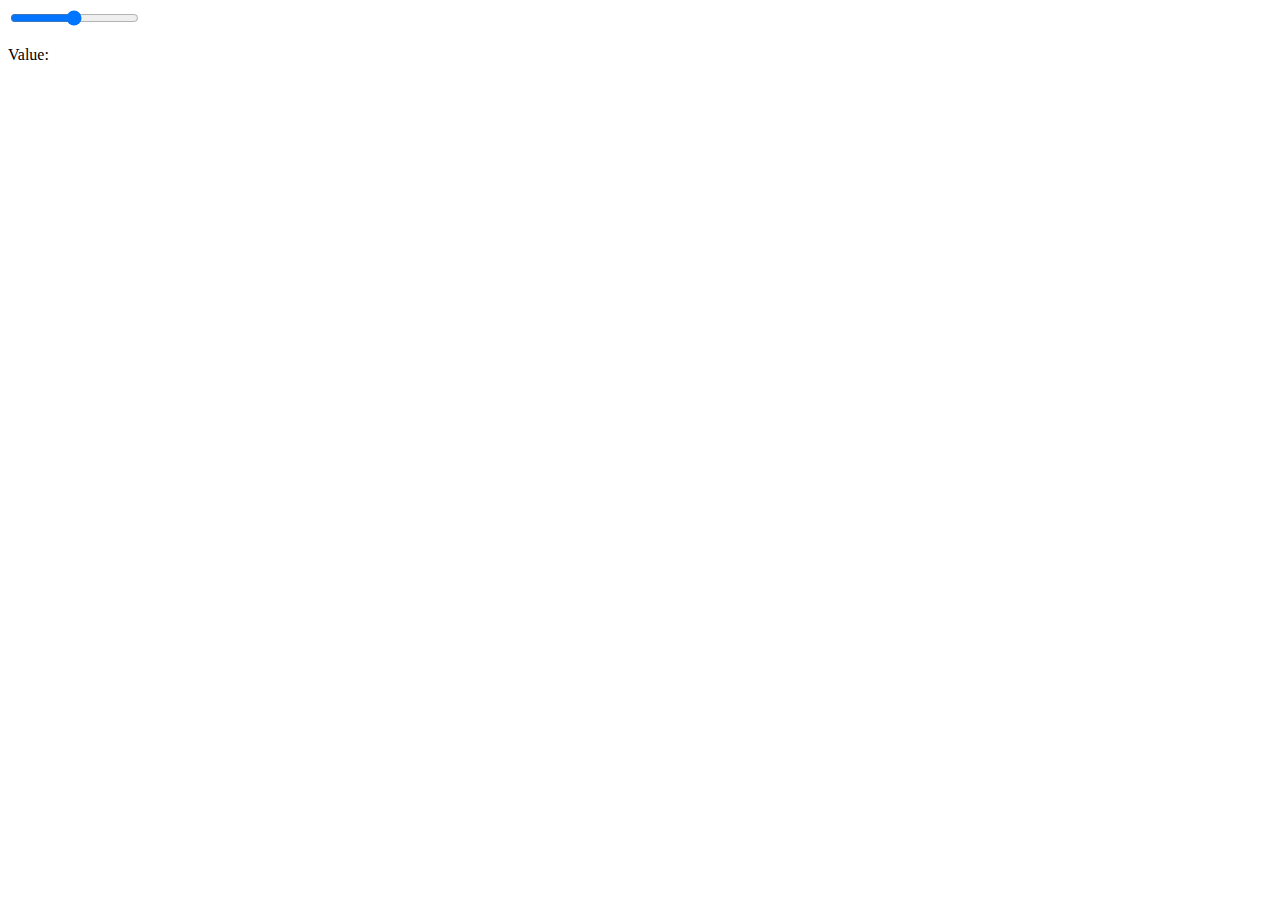
==== index.html @ 03093b0d "change" ====
<!DOCTYPE html>
<html>
    <div class="slidecontainer">
      <input type="range" min="1" max="100" value="50" class="slider" id="myRange">
      <p>Value: <span id="demo"></span></p>
    </div>
</html>
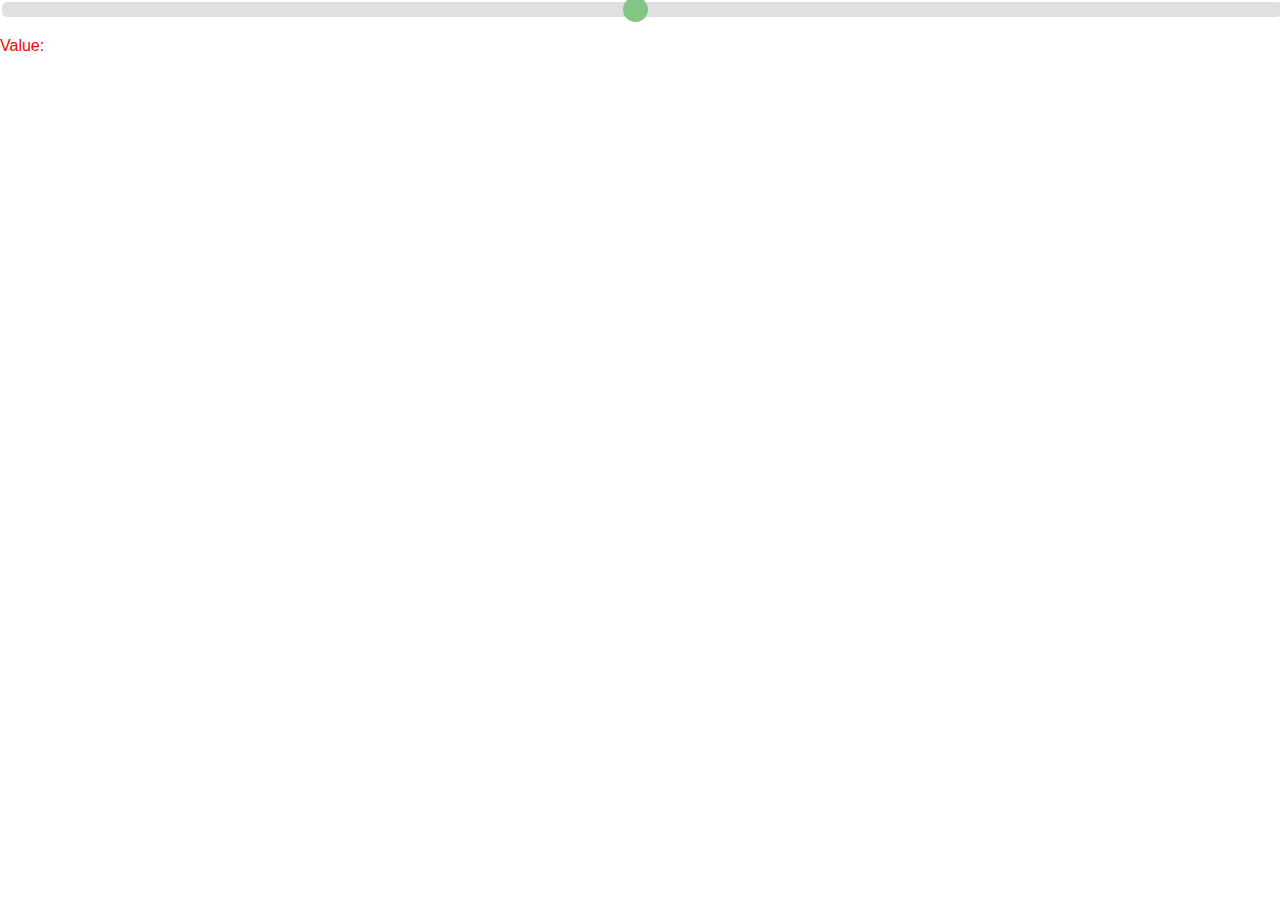
==== commit 433ee573: "change" ====
--- a/index.html
+++ b/index.html
@@ -1,7 +1,10 @@
 <!DOCTYPE html>
 <html>
-    <div class="slidecontainer">
-      <input type="range" min="1" max="100" value="50" class="slider" id="myRange">
-      <p>Value: <span id="demo"></span></p>
-    </div>
+<head>
+    <link rel="stylesheet" href="SIOT.css">
+</head>
+<div class="slidecontainer">
+    <input type="range" min="1" max="100" value="50" class="slider" id="myRange">
+    <p>Value: <span id="demo"></span></p>
+</div>
 </html>
--- a/SIOT.css
+++ b/SIOT.css
@@ -0,0 +1,39 @@
+body {
+  margin: 0;
+  color: red;
+  font-family: Arial, Helvetica, sans-serif;
+}
+
+.slidecontainer {
+  width: 100%; /* Width of the outside container */
+}
+
+.slider {
+  -webkit-appearance: none;
+  width: 100%;
+  height: 15px;
+  border-radius: 5px;
+  background: #d3d3d3;
+  outline: none;
+  opacity: 0.7;
+  -webkit-transition: .2s;
+  transition: opacity .2s;
+}
+
+.slider::-webkit-slider-thumb {
+  -webkit-appearance: none;
+  appearance: none;
+  width: 25px;
+  height: 25px;
+  border-radius: 50%;
+  background: #4CAF50;
+  cursor: pointer;
+}
+
+.slider::-moz-range-thumb {
+  width: 25px;
+  height: 25px;
+  border-radius: 50%;
+  background: #4CAF50;
+  cursor: pointer;
+}
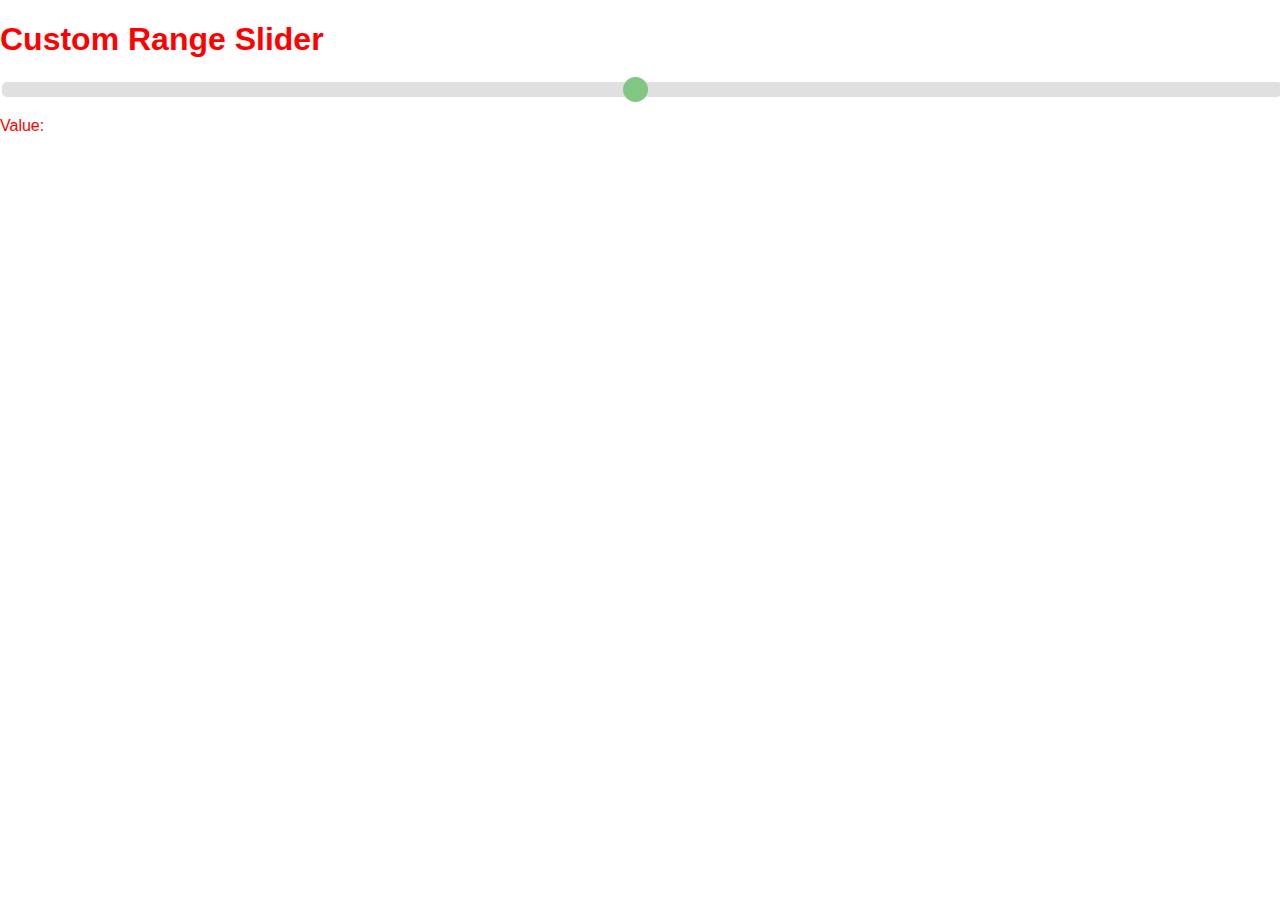
==== commit b1fbfc67: "Scripting" ====
--- a/index.html
+++ b/index.html
@@ -1,10 +1,14 @@
 <!DOCTYPE html>
 <html>
 <head>
-    <link rel="stylesheet" href="SIOT.css">
+    <link rel="stylesheet" href="SIOT.css"/>
+    <script src="leah.js"></script>
 </head>
+<body>
+<h1>Custom Range Slider</h1>
 <div class="slidecontainer">
     <input type="range" min="1" max="100" value="50" class="slider" id="myRange">
     <p>Value: <span id="demo"></span></p>
 </div>
+</body>
 </html>
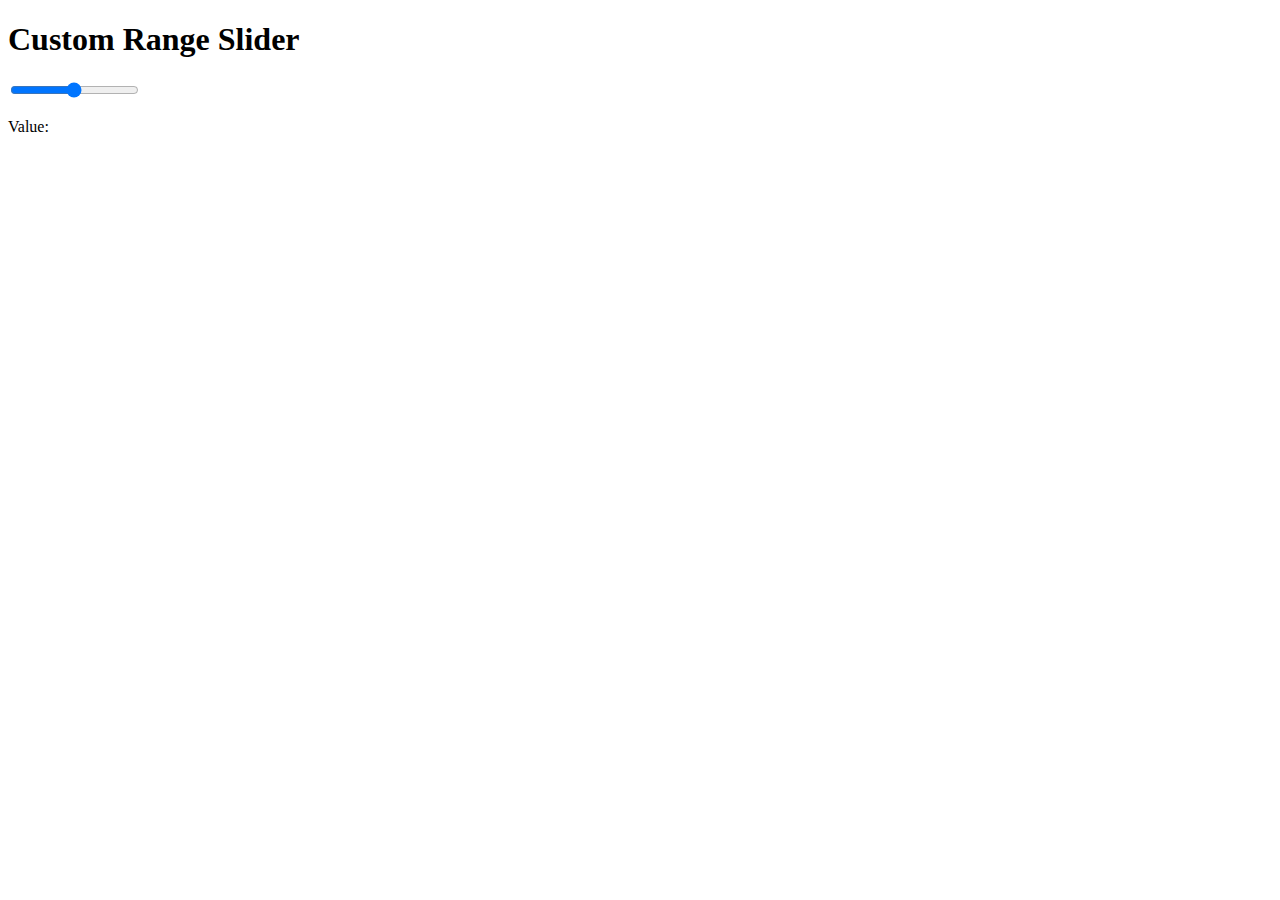
==== commit cba16c5c: "general test" ====
--- a/index.html
+++ b/index.html
@@ -1,7 +1,7 @@
 <!DOCTYPE html>
 <html>
 <head>
-    <link rel="stylesheet" href="SIOT.css"/>
+    <link href="SIOT.css" rel="stylesheet" type="'text/css" />
     <script src="leah.js"></script>
 </head>
 <body>
@@ -9,6 +9,5 @@
 <div class="slidecontainer">
     <input type="range" min="1" max="100" value="50" class="slider" id="myRange">
     <p>Value: <span id="demo"></span></p>
-</div>
-</body>
+</div></body>
 </html>
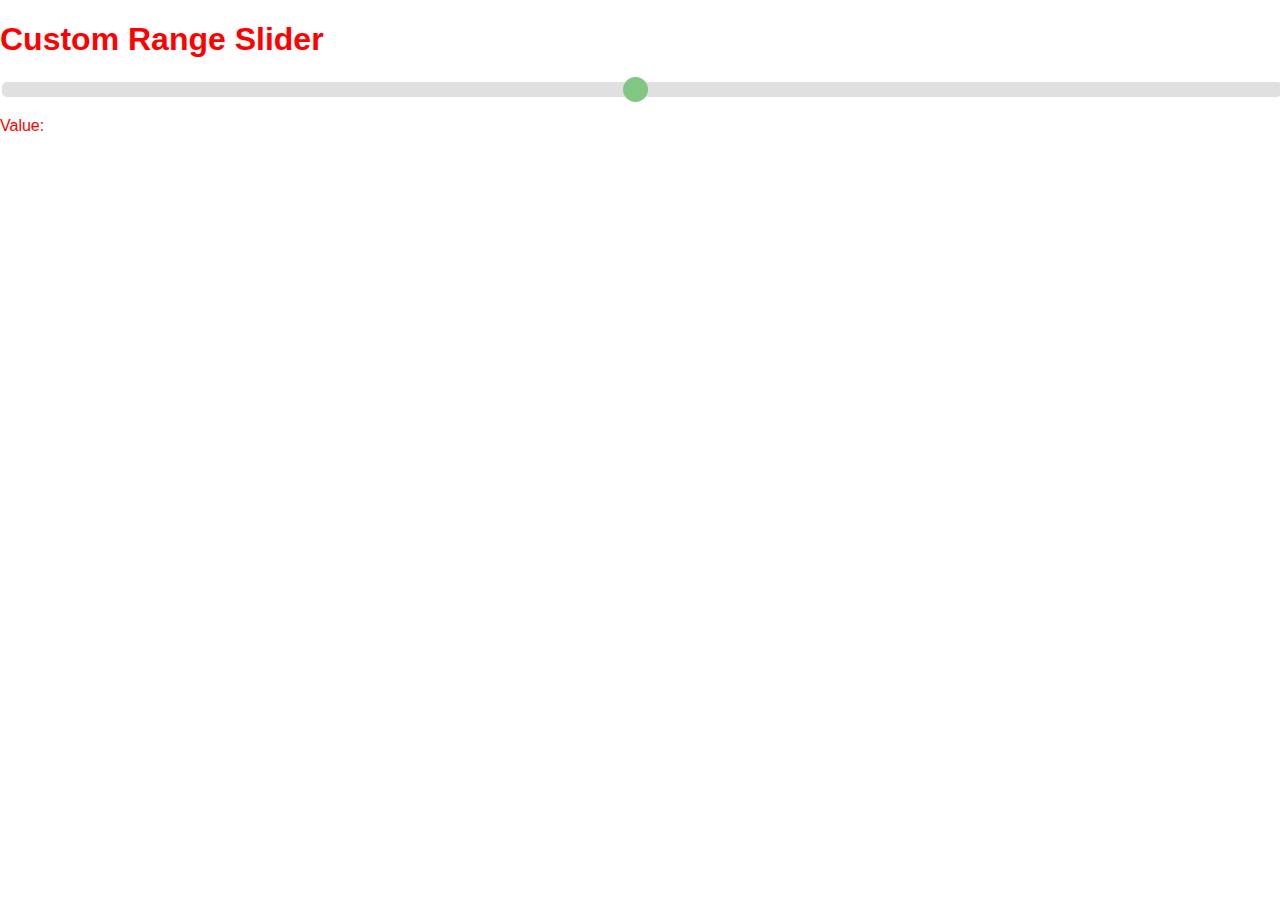
==== commit 8dbca0e6: "change" ====
--- a/index.html
+++ b/index.html
@@ -1,8 +1,7 @@
 <!DOCTYPE html>
 <html>
 <head>
-    <link href="SIOT.css" rel="stylesheet" type="'text/css" />
-    <script src="leah.js"></script>
+    <link rel="stylesheet"  href="SIOT.css" />
 </head>
 <body>
 <h1>Custom Range Slider</h1>
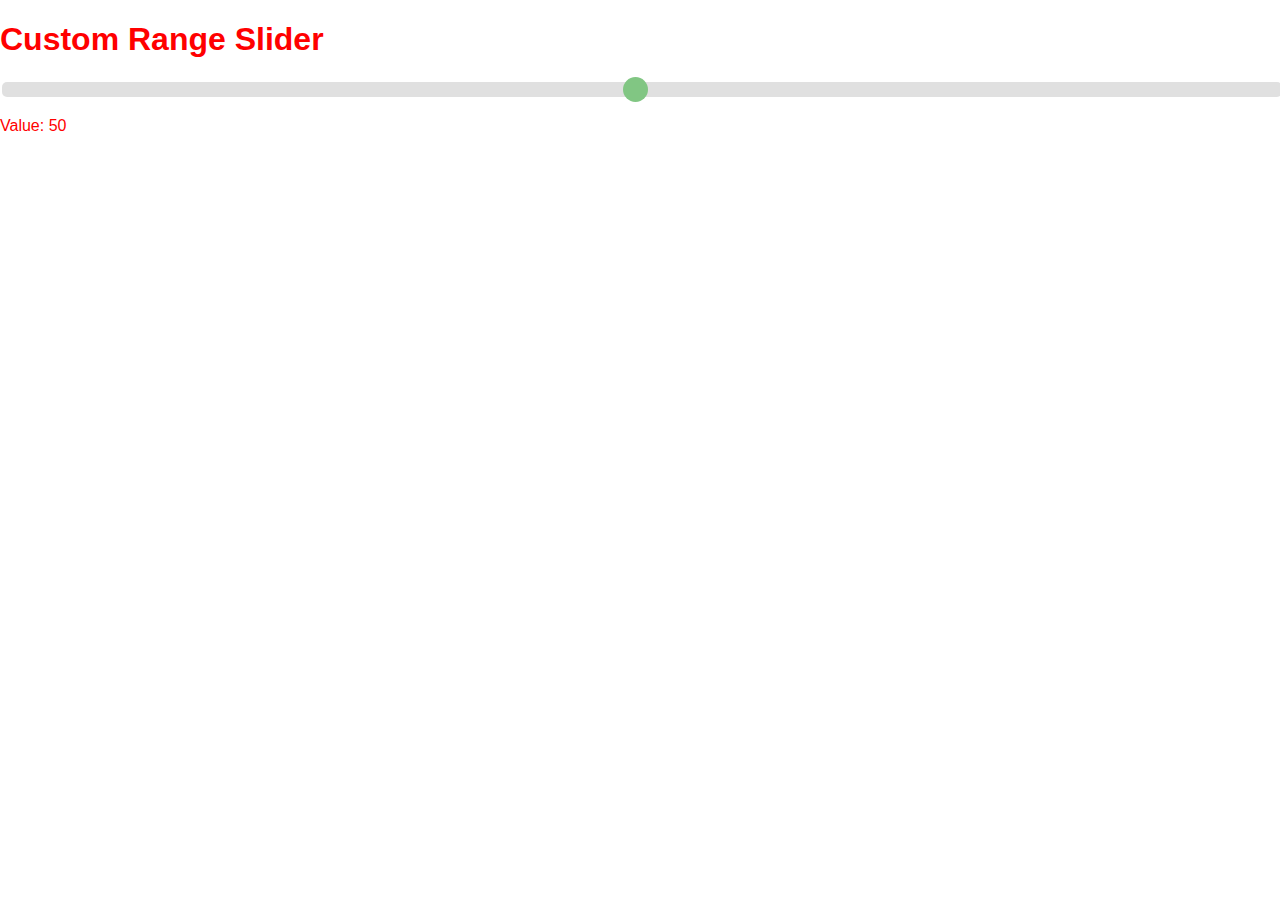
==== commit 27481b45: "scripting" ====
--- a/index.html
+++ b/index.html
@@ -6,7 +6,10 @@
 <body>
 <h1>Custom Range Slider</h1>
 <div class="slidecontainer">
+
     <input type="range" min="1" max="100" value="50" class="slider" id="myRange">
     <p>Value: <span id="demo"></span></p>
+
+<script src="leah.js"></script>
 </div></body>
 </html>
